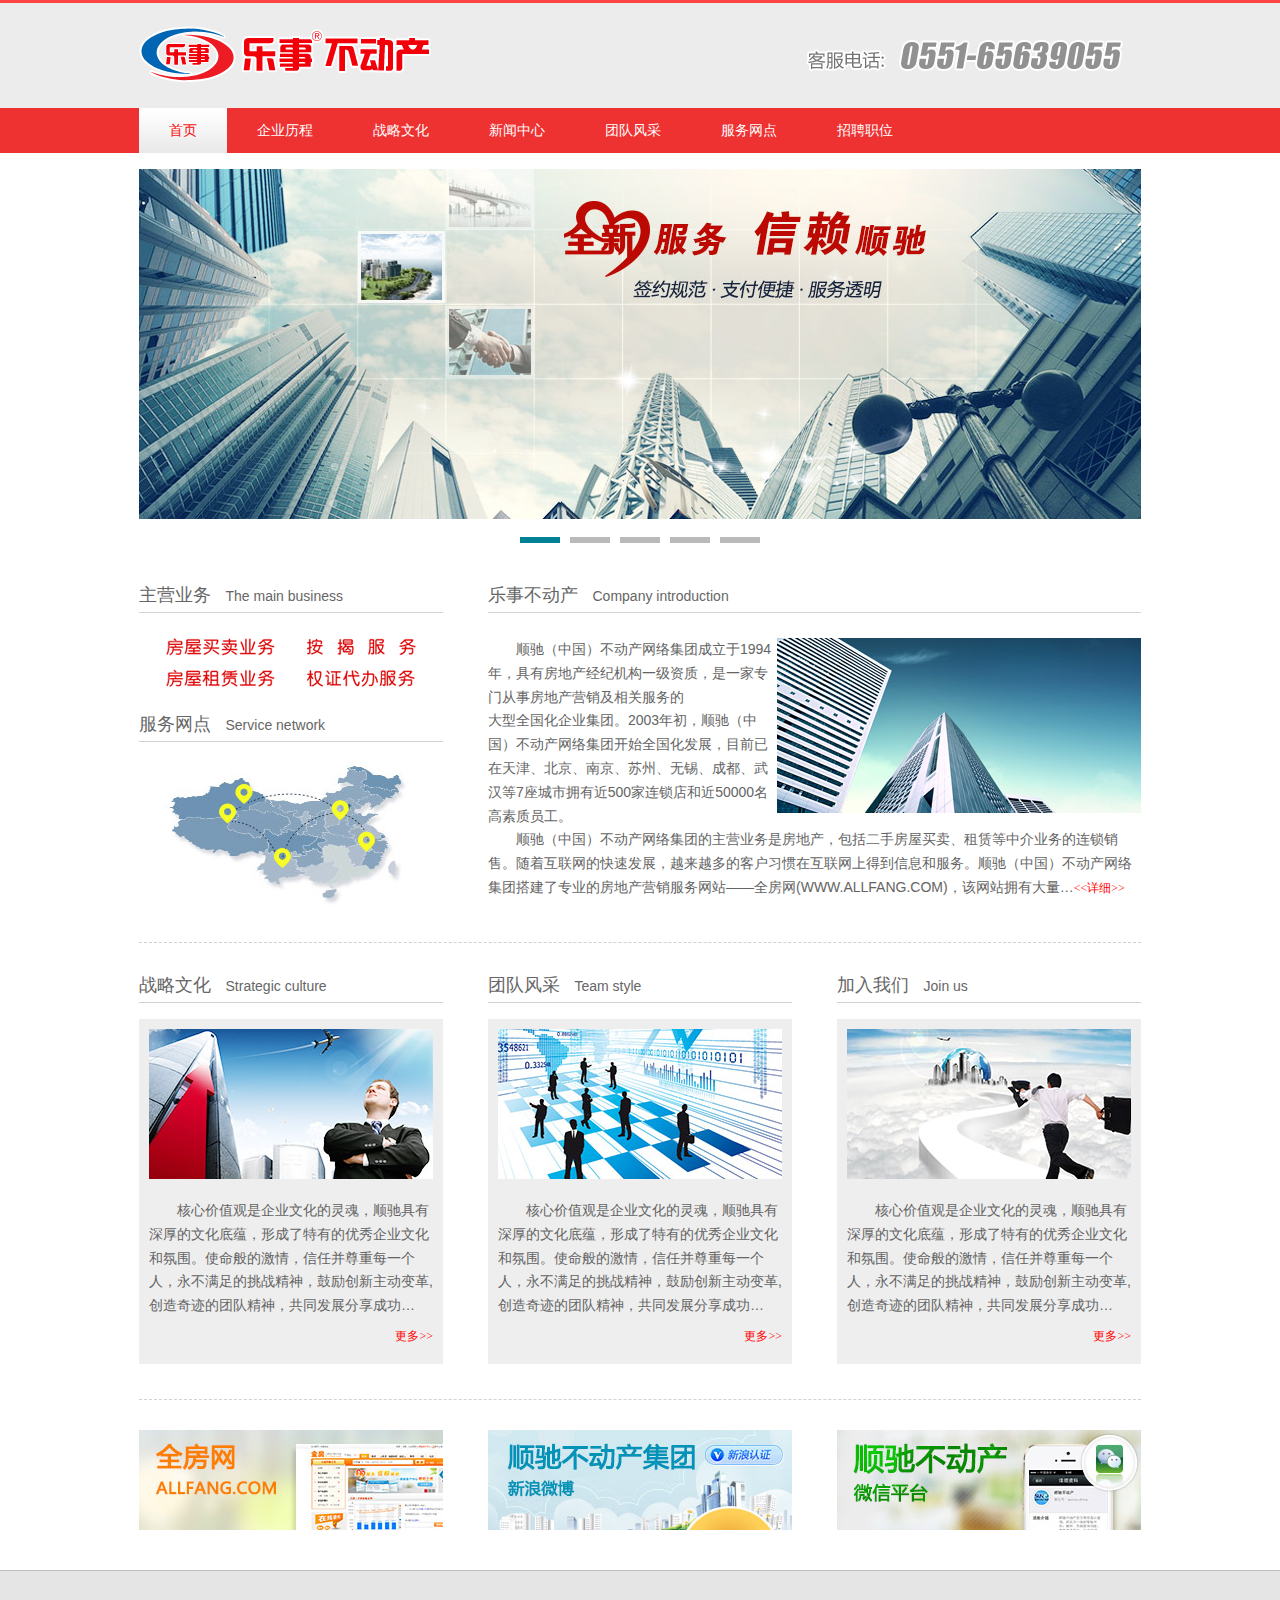
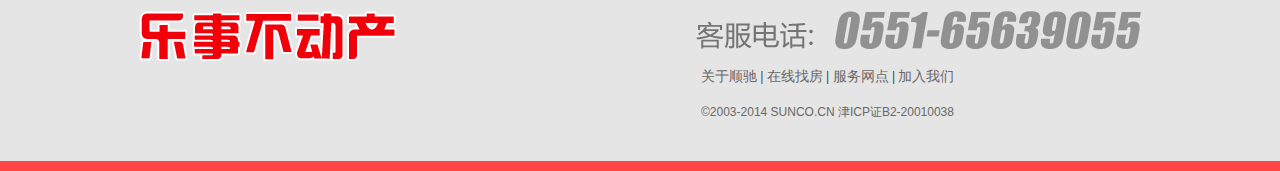
==== src/main/webapp/index.html @ 1a0db37b "more" ====
<!DOCTYPE html PUBLIC "-//W3C//DTD XHTML 1.0 Transitional//EN" "http://www.w3.org/TR/xhtml1/DTD/xhtml1-transitional.dtd">
<html xmlns="http://www.w3.org/1999/xhtml">
<head>
<meta http-equiv="Content-Type" content="text/html; charset=utf-8" />
<title>无标题文档</title>
<link rel="stylesheet" type="text/css" href="style/css.css" />
<link rel="stylesheet" type="text/css" href="style/nivo-slider.css" />
<link rel="stylesheet" type="text/css" href="style/slider.css" />
<script src="js/jquery-1.6.4.min.js"></script>
<script src="js/jquery.nivo.slider.pack.js"></script> 
<script src='js/main.js'></script>
</head>

<body>

<div class="warp w_topLine"></div>


<div class="warp w_headerBg">
    <div class="conWarp">
         
         <span class="logo"><a href="#"><img src="images/logo.png" /></a></span>
         <span class="hotline"><img src="images/hotLine.png" /></span>
         
    </div>     
</div>

<div class="warp nav">
    
    <ul class="conWarp navUl">
         
        <li><a href="#" class="s">首页</a></li>
        <li><a href="#">企业历程</a>
            <div class="down_menu" style="display:none;">
                <span class=" down_menu_head"></span>
                <span class="down_menu_con">
                <a href="#">企业新闻</a>
                <a href="#">企业之星</a>
                <a href="#">品味生活</a>
                <a href="#">精彩瞬间</a>
                </span>
                <span class="down_menu_foot"></span>
            </div>
        </li>
        <li><a href="#">战略文化</a>
            <div class="down_menu" style="display:none;">
                <span class=" down_menu_head"></span>
                <span class="down_menu_con">
                <a href="#">企业新闻</a>
                <a href="#">企业之星</a>
                <a href="#">品味生活</a>
                <a href="#">精彩瞬间</a>
                </span>
                <span class="down_menu_foot"></span>
            </div>
        </li>
        <li><a href="#">新闻中心</a>
            <div class="down_menu" style="display:none;">
                <span class=" down_menu_head"></span>
                <span class="down_menu_con">
                <a href="#">企业新闻</a>
                <a href="#">企业之星</a>
                <a href="#">品味生活</a>
                <a href="#">精彩瞬间</a>
                </span>
                <span class="down_menu_foot"></span>
            </div>
        </li>
        <li><a href="#">团队风采</a>
            <div class="down_menu" style="display:none;">
                <span class=" down_menu_head"></span>
                <span class="down_menu_con">
                <a href="#">企业新闻</a>
                <a href="#">企业之星</a>
                <a href="#">品味生活</a>
                <a href="#">精彩瞬间</a>
                </span>
                <span class="down_menu_foot"></span>
            </div>
        </li>
        <li><a href="#">服务网点</a>
            <div class="down_menu" style="display:none;">
                <span class=" down_menu_head"></span>
                <span class="down_menu_con">
                <a href="#">企业新闻</a>
                <a href="#">企业之星</a>
                <a href="#">品味生活</a>
                <a href="#">精彩瞬间</a>
                </span>
                <span class="down_menu_foot"></span>
            </div>
        </li>
        <li><a href="#">招聘职位</a>
            <div class="down_menu" style="display:none;">
                <span class=" down_menu_head"></span>
                <span class="down_menu_con">
                <a href="#">企业新闻</a>
                <a href="#">企业之星</a>
                <a href="#">品味生活</a>
                <a href="#">精彩瞬间</a>
                </span>
                <span class="down_menu_foot"></span>
            </div>
        </li>
         
    </ul>
    
</div>

<div class="conWarp">

     <div class="banner">
       <div id="slider" class="nivoSlider">
        <a href="#"><img src="images/slide1.jpg" alt="sliderImg1"  /></a>
        <a href="#"><img src="images/slide2.jpg" alt="sliderImg2"  /></a>
        <a href="#"><img src="images/slide3.jpg" alt="sliderImg3"  /></a>
        <a href="#"><img src="images/slide4.jpg" alt="sliderImg4" /></a>
        <a href="#"><img src="images/slide5.jpg" alt="sliderImg5" /></a>
       </div>
      </div>

</div>


<div class="conWarp">

    <div class="conWarp borbot borderdashedBot">
    
         <div class="w304">
         
              <h1 class="titH1">
                <span>主营业务</span>
                <span class="titH1_en">The main business</span>
              </h1>
              
              <div class="imgBox" style=""><img src="images/ywfw.png" /></div>
              
              <h1 class="titH1">
                <span>服务网点</span>
                <span class="titH1_en">Service network</span>
              </h1>
              
              <div class="imgBox2"><img src="images/wd.jpg" /></div>
         
         </div>
         
         <div class="w653">
         
              <h1 class="titH1">
                <span>乐事不动产</span>
                <span class="titH1_en">Company introduction</span>
              </h1>
              
              <div class="marTop font_14 lineheight17"><img border="0" style="float:right;" src="images/jjPic.jpg" /><p>顺驰（中国）不动产网络集团成立于1994年，具有房地产经纪机构一级资质，是一家专门从事房地产营销及相关服务的<br>大型全国化企业集团。2003年初，顺驰（中国）不动产网络集团开始全国化发展，目前已在天津、北京、南京、苏州、无锡、成都、武汉等7座城市拥有近500家连锁店和近50000名高素质员工。</p><p>顺驰（中国）不动产网络集团的主营业务是房地产，包括二手房屋买卖、租赁等中介业务的连锁销售。随着互联网的快速发展，越来越多的客户习惯在互联网上得到信息和服务。顺驰（中国）不动产网络集团搭建了专业的房地产营销服务网站&mdash;&mdash;全房网(WWW.ALLFANG.COM)，该网站拥有大量…<a class="more" target="_blank" href="http://www.sunco.cn/jtgk.shtml?jtgk">&lt;&lt;详细&gt;&gt;</a></p></div>
           
         
         </div>
         
    </div>
    
    <div class="conWarp borbot padBot30 borderdashedBot">
    
         <div class="workOther">
          
              <div class="w304 threeBox marginright45">
         
                  <h1 class="titH1">
                    <span>战略文化</span>
                    <span class="titH1_en">Strategic culture</span>
                  </h1>
                  
                  <div class="box_text">
                    <img class=" margin10" src="images/index2-q_26.jpg">
                    <div class=" font_14 margin10 lineheight17">核心价值观是企业文化的灵魂，顺驰具有深厚的文化底蕴，形成了特有的优秀企业文化和氛围。使命般的激情，信任并尊重每一个人，永不满足的挑战精神，鼓励创新主动变革,创造奇迹的团队精神，共同发展分享成功…</div>
                    <div align="right" class="margin10"><a class="more" target="_blank" href="#">更多&gt;&gt;</a></div>
                  </div>
             
             </div>
             
             <div class="w304 threeBox marginright45">
         
                  <h1 class="titH1">
                    <span>团队风采</span>
                    <span class="titH1_en">Team style</span>
                  </h1>
                  
                  <div class="box_text">
                    <img class=" margin10" src="images/index2-q_28.jpg">
                    <div class=" font_14 margin10 lineheight17">核心价值观是企业文化的灵魂，顺驰具有深厚的文化底蕴，形成了特有的优秀企业文化和氛围。使命般的激情，信任并尊重每一个人，永不满足的挑战精神，鼓励创新主动变革,创造奇迹的团队精神，共同发展分享成功…</div>
                    <div align="right" class="margin10"><a class="more" target="_blank" href="#">更多&gt;&gt;</a></div>
                  </div>
             
             </div>
             
             <div class="w304 threeBox">
         
                  <h1 class="titH1">
                    <span>加入我们</span>
                    <span class="titH1_en">Join us</span>
                  </h1>
                  
                  <div class="box_text">
                    <img class=" margin10" src="images/index2-q_30.jpg">
                    <div class=" font_14 margin10 lineheight17">核心价值观是企业文化的灵魂，顺驰具有深厚的文化底蕴，形成了特有的优秀企业文化和氛围。使命般的激情，信任并尊重每一个人，永不满足的挑战精神，鼓励创新主动变革,创造奇迹的团队精神，共同发展分享成功…</div>
                    <div align="right" class="margin10"><a class="more" target="_blank" href="#">更多&gt;&gt;</a></div>
                  </div>
             
             </div>
          
         </div>
       
    </div>
    
    <div class="conWarp">
        <div class="width304 fl marginright45"><a target="_blank" href="#"><img border="0" src="images/index2-q_35.jpg"></a></div>
        <div class="width304 fl marginright45"><a target="_blank" href="#"><img border="0" src="images/index2_37.jpg"></a></div>
        <div id="wxpt" class="width304 fl position"><div id="ewm" style="display: none;" class="erweima"><div class="erweima_left floatleft"></div><div class="erweima_zi floatleft"><h1 class="font_lan">顺驰不动产</h1><p class="font_hui_12 lineheight18 margintop22">关注顺驰不动产<br>微信，享受便捷服务,<br>感受全新体验！</p></div></div><img border="0" src="images/index2-q_39.jpg"></div>
     </div>

</div>



<div class="warp foot">

     <div class="conWarp">

           <span class="footImg"><img src="images/logo_text.png" /></span>
           
           <div class="footCon">
                <img src="images/hotLineFoot.png" />
                
                <div class="foot_text1"><a target="_blank" href="#">关于顺驰</a> | <a target="_blank" href="#">在线找房</a> | <a target="_blank" href="#">服务网点</a> | <a target="_blank" href="#">加入我们</a></div>
                <div class=" foot_text2">©2003-2014 SUNCO.CN 津ICP证B2-20010038</div>
           </div>
    
     </div>

</div>




</body>
</html>
---- src/main/webapp/style/css.css ----
*{ margin:0; padding:0;}

img{ border:none;}

ul,li{ list-style:none;}

a{ text-decoration:none;}

em, h1{ font-style:normal;}

body{font: 100% 微软雅黑, 宋体, 新宋体;}

.fl{ float:left;}
.fr{ float:right;}



.warp{ width:100%; display:inline-block;}

.w_topLine{ height:3px; background-color:#ff4545;}

.w_headerBg{ height:105px; background-color:#ff4545; background:url(../images/headerBg.png) repeat-x;}

.conWarp{ width:1002px; margin:0 auto;}

.logo{ margin-top:23px; float:left;}

.hotline{ margin-top:37px; float:right;}


.nav{ height:45px; background-color:#ee3131;}

.navUl li{ float:left;}

.navUl li a{ display:block; padding:0 30px; height:45px; line-height:45px; color:#ffffff; font-size:14px;}

.navUl li a.s{ background:url(../images/navHoverBg.png) repeat-x; color:#f51010;}

.navUl li a:hover, .navUl li a.hover{ background-color:#a90202; color:#ffffff;}

.navUl li a.s:hover{ background:url(../images/navHoverBg.png) repeat-x; color:#f51010;}

.navUl .down_menu{ position:absolute; width:152px; height:auto; z-index:50;}
.navUl .down_menu .down_menu_head{ height:12px; display:block; width:152px;}
.navUl .down_menu .down_menu_foot{ height:12px; display:block; width:152px;}
.navUl .down_menu .down_menu_con{ display:block; width:152px; background-color:#cb0000; padding-top:8px; padding-bottom:8px;}
.navUl .down_menu a{ display:block; width:134px; height:35px; line-height:35px; font-size:14px; text-align:left; padding:0; padding-left:18px;}
.navUl .down_menu a:hover{ background-color:#ffffff; color:#f51010;}
.navUl .shenlan{ height:2px;}
.navUl .shadow1{ width:auto; height:1px; background-color:#cbcbcb;}
.navUl .shadow2{ width:auto; height:1px; background-color:#e3e3e3;}






.banner{ width:1002px; height:374px; margin:16px auto 40px;}
.banner_1{ width:1002px; height:350px;}
.banner_2{ width:240px; height:24px; margin:0 auto;}
.banner_2 a{ display: block; width:40px; height:6px; background-color:#bababa; margin-top:18px; float:left;}
.banner_2 a:hover{ background-color:#008094;}
.banner_2 .current{ background-color:#008094;}



.borbot{ float:left; padding-bottom: 10px; margin-bottom: 30px;}

.w304{ width:304px; float:left;}

.w653{ width:653px; float:right;}

.padBot30{ padding-bottom:35px;}

.marTop{ margin-top:25px;}

.margin10 {margin: 10px;}

.marginright45 {margin-right: 45px;}

.font_14{ font-size:14px;color: #646464; font-family: "Arial","宋体";}

.lineheight17 {line-height: 1.7em; text-indent: 2em;}

.titH1{ font-size:18px; color:#666666; font-weight:normal;border-bottom: 1px solid #d2d2d2; padding-bottom: 5px;}

.titH1_en{color: #666666;font-family:Arial;font-size: 14px; margin-left: 10px;}

.imgBox{ margin:25px 0; width:100%; text-align:center;}

.imgBox2{ margin:20px 0;}


.more {
    color: #f00;
    font-family: "宋体";
    font-size: 12px;
    text-decoration: none;
}


.workOther{ width:100%; float:left;}


.threeBox{ display:inline-block;}


.threeBox .box_text {
    background-color: #eee;
    height: 345px;
    margin-top: 16px;
}

.borderdashedTop {
    border-top: 1px dashed #d2d2d2;
}
.borderdashedBot {
    border-bottom: 1px dashed #d2d2d2;
}


.foot{ height:190px; border-bottom:10px solid #ff4545; background-color:#e5e5e5; margin-top:40px; border-top:1px solid #bfbfbf;}

.footImg{ margin-top:40px; float:left;}

.footCon{ margin-top:40px; float:right;}

.foot_text1 { font-family: "宋体";font-size: 14px;margin-left: 5px; margin-top: 19px;}

.foot_text1 a {color: #686868;text-decoration: none;}

.foot_text2 {font-family: Arial,Helvetica,sans-serif;font-size: 12px; margin-left: 5px;margin-top: 18px; color: #686868;}







.listPage{ width:100%; margin:30px 0 10px 0; height:55px; background-color:#fff; display:inline-block;}

.listPage .pagination {
    display: inline-block;
    font-size: 12px;
    height: 25px;
    line-height: 23px;
    overflow: hidden;
    padding: 15px 0;
    text-align: left;
    width: 100%;
}

.listPage .pagination span {
    display: inline-block;
    height: 23px;
    text-align: center;
    width: 23px;
}

.listPage .pagination .btn-s, .listPage .pagination .prev, .listPage .pagination .next {
    margin: 0;
    width: 72px;
}
.listPage .pagination .prev {
}

.listPage .pagination span.prev, .listPage .pagination span.next {
    border: 1px solid #ceced0;
    color: #999;
}

.listPage .pagination .cur {
    background-color:#d53030;
    border: 1px solid #ca0000;
    color: #fff ;
    font-weight: 700;
    position: relative;
}

.listPage .pagination a {
    background: linear-gradient(#fefefe, #f7f7f7) repeat scroll 0 0;
    border: 1px solid #eee;
    color: #333;
    display: inline-block;
    height: 23px;
    text-align: center;
    width: 23px;
}

.listPage .pagination a:hover { border:1px solid #ca0000;}

.listPage .pagination .page-skip {
    height: 25px;
    padding: 0 10px;
    width: auto;
}

.listPage .pagination .page-skip input {
    height: 17px;
    margin: 0 5px;
    padding: 2px 3px;
    width: 35px;
}

.listPage .pagination .page-skip a {
    display: inline-block;
    float: none;
    margin: 0 5px;
    vertical-align: top;
    width: 50px;
}
---- src/main/webapp/style/slider.css ----
/* Slider */
#slider {
 width: 1002px;
 height: 350px;
 position:relative;
 background:#fff url('images/loading.gif') no-repeat 50% 50%;
}

#slider img {
 position:absolute;
 top:0px;
 left:0px;
 display:none;
}

#slider a {
 border:0;
 display:block;
}

#slider .nivo-controlNav {
 position:absolute;
 left:50%;
 bottom:-24px;
 margin-left:-120px; /* Tweak this to center bullets */
}

a.nivo-control {
 float: left;
 background-color:#bababa;
 text-indent:-9999px;
 display: block;
 width:40px;
 height:6px;
 margin-right:10px;
}

div.line1 {
 float: left;
 width: 0px;
 height: 6px;
}

div.line2 {

 float: left;
 width: 0px;
 height: 6px;
}

a.nivo-control:hover, a.active {
background-color:#008094;
}

#slider .nivo-directionNav a {
 display:block;
 width:30px;
 height:30px;
 text-indent:-9999px;
 border:0;
}

#slider a.nivo-nextNav {
 width:40px;
 height:60px;
 background:url(../images/arrowRight.png);
}

#slider a.nivo-prevNav {
 width:40px;
 height:60px;
 background: url(../images/arrowLeft.png);
}
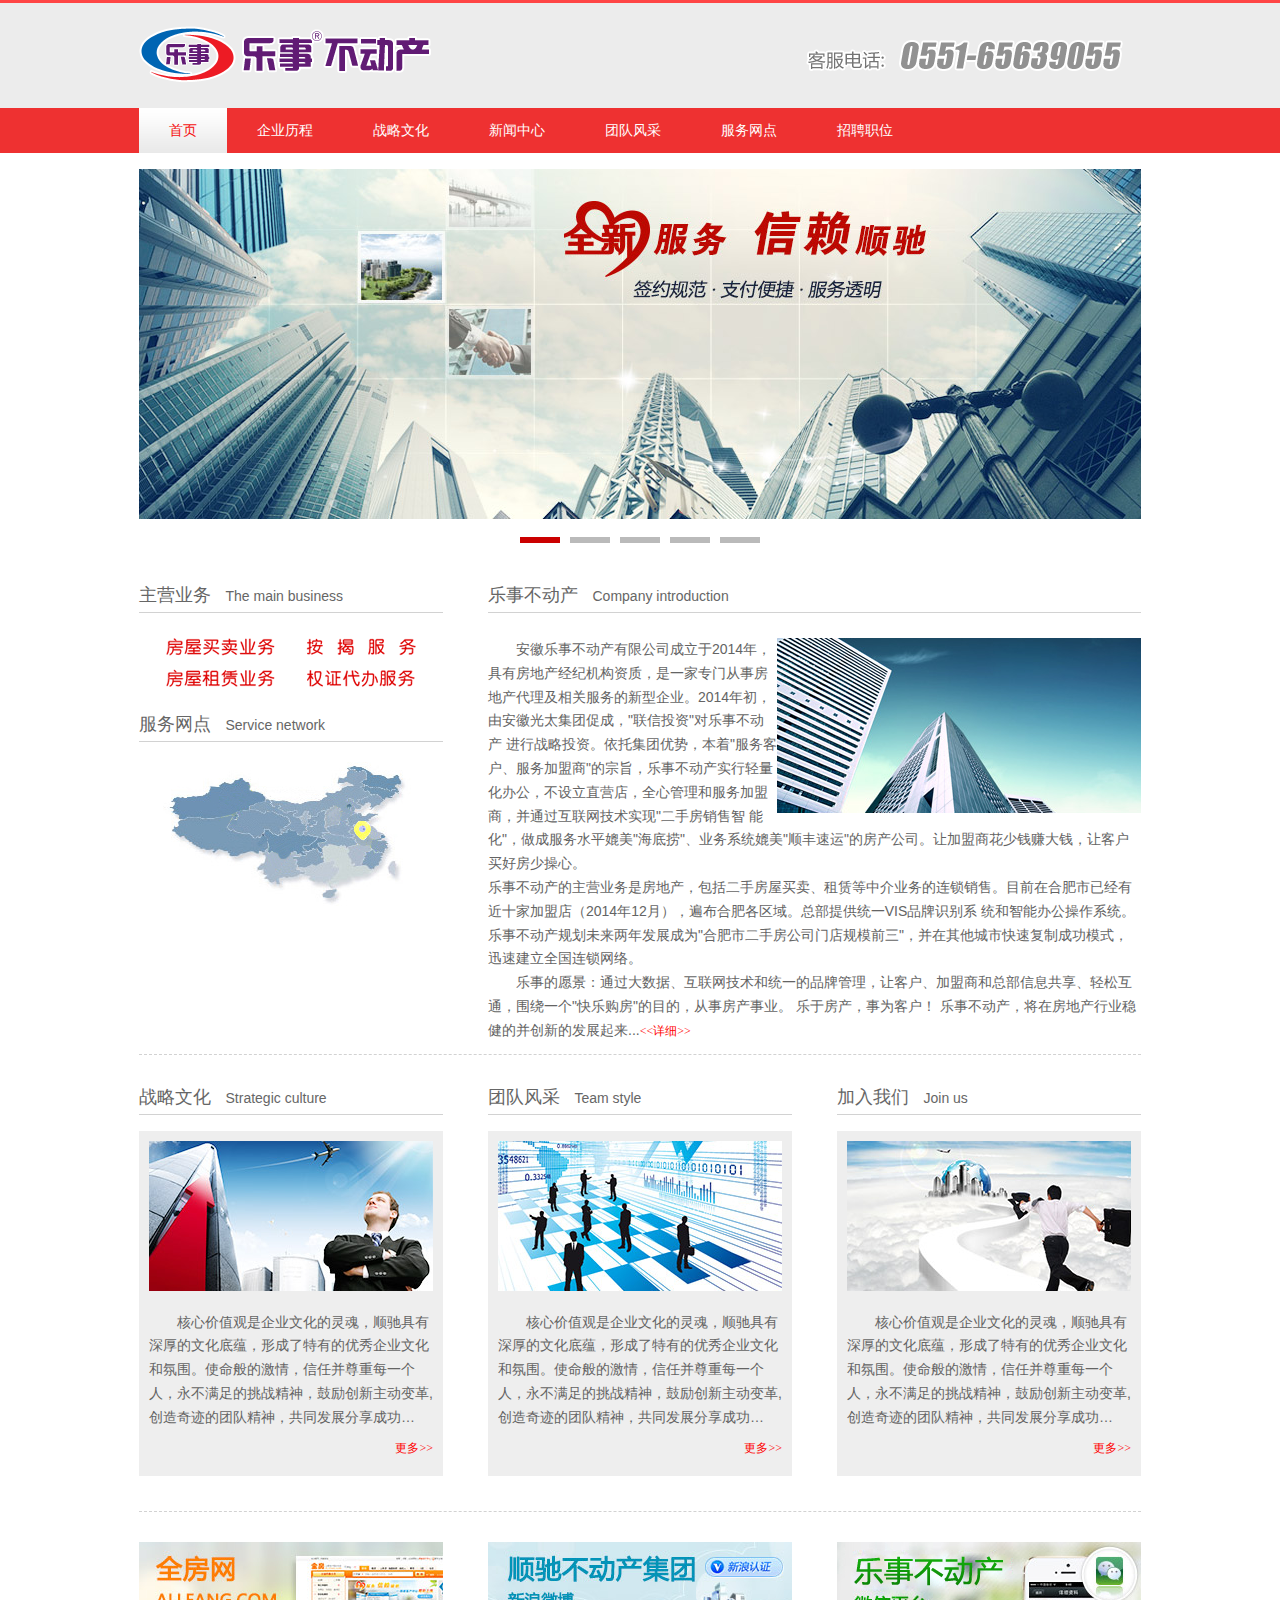
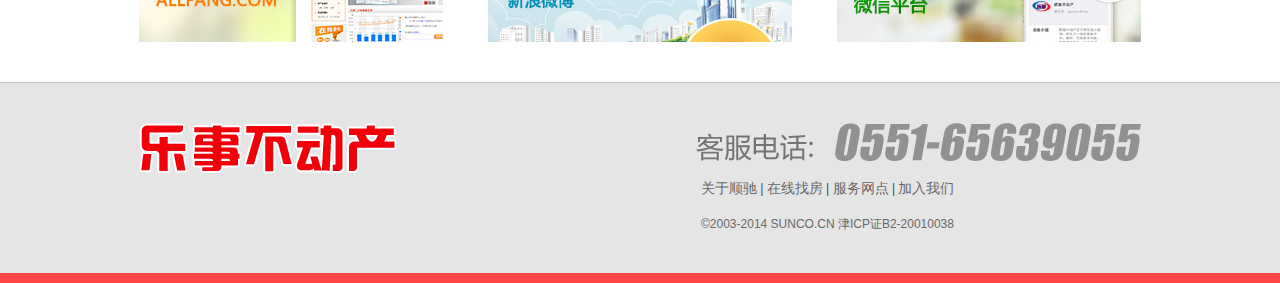
==== commit 76a60758: "more" ====
--- a/src/main/webapp/index.html
+++ b/src/main/webapp/index.html
@@ -151,7 +151,9 @@
                 <span class="titH1_en">Company introduction</span>
               </h1>
               
-              <div class="marTop font_14 lineheight17"><img border="0" style="float:right;" src="images/jjPic.jpg" /><p>顺驰（中国）不动产网络集团成立于1994年，具有房地产经纪机构一级资质，是一家专门从事房地产营销及相关服务的<br>大型全国化企业集团。2003年初，顺驰（中国）不动产网络集团开始全国化发展，目前已在天津、北京、南京、苏州、无锡、成都、武汉等7座城市拥有近500家连锁店和近50000名高素质员工。</p><p>顺驰（中国）不动产网络集团的主营业务是房地产，包括二手房屋买卖、租赁等中介业务的连锁销售。随着互联网的快速发展，越来越多的客户习惯在互联网上得到信息和服务。顺驰（中国）不动产网络集团搭建了专业的房地产营销服务网站&mdash;&mdash;全房网(WWW.ALLFANG.COM)，该网站拥有大量…<a class="more" target="_blank" href="http://www.sunco.cn/jtgk.shtml?jtgk">&lt;&lt;详细&gt;&gt;</a></p></div>
+              <div class="marTop font_14 lineheight17"><img border="0" style="float:right;" src="images/jjPic.jpg" /><p>安徽乐事不动产有限公司成立于2014年，具有房地产经纪机构资质，是一家专门从事房地产代理及相关服务的新型企业。2014年初，由安徽光太集团促成，"联信投资"对乐事不动产 进行战略投资。依托集团优势，本着"服务客户、服务加盟商"的宗旨，乐事不动产实行轻量化办公，不设立直营店，全心管理和服务加盟商，并通过互联网技术实现"二手房销售智 能化"，做成服务水平媲美"海底捞"、业务系统媲美"顺丰速运"的房产公司。让加盟商花少钱赚大钱，让客户买好房少操心。<br>乐事不动产的主营业务是房地产，包括二手房屋买卖、租赁等中介业务的连锁销售。目前在合肥市已经有近十家加盟店（2014年12月），遍布合肥各区域。总部提供统一VIS品牌识别系 统和智能办公操作系统。乐事不动产规划未来两年发展成为"合肥市二手房公司门店规模前三"，并在其他城市快速复制成功模式，迅速建立全国连锁网络。</p><p>乐事的愿景：通过大数据、互联网技术和统一的品牌管理，让客户、加盟商和总部信息共享、轻松互通，围绕一个"快乐购房"的目的，从事房产事业。
+乐于房产，事为客户！
+乐事不动产，将在房地产行业稳健的并创新的发展起来...<a class="more" target="_blank" href="#">&lt;&lt;详细&gt;&gt;</a></p></div>
            
          
          </div>
--- a/src/main/webapp/style/css.css
+++ b/src/main/webapp/style/css.css
@@ -119,6 +119,55 @@
 }
 
 
+.font_lan {
+    color: #0d234f;
+    font-family: "微软雅黑","黑体";
+    font-size: 20px;
+    letter-spacing: 2px;
+}
+
+.font_hui_12 {
+    color: #646464;
+    font-family: "Arial","宋体";
+    font-size: 12px;
+    text-align: left;
+}
+
+.erweima {
+	border-color:none;
+    background-color: #fff;
+    border-color: #ff4545 #ff4545 -moz-use-text-color;
+    border-image: none;
+    border-style: solid solid none;
+    border-width: 1px 1px medium;
+    bottom: 100px;
+    height: 165px;
+    position: absolute;
+    width: 302px;
+    z-index: 10;
+}
+.erweima_left {
+    height: 120px;
+    margin-left: 28px;
+    margin-top: 22px;
+    width: 120px;
+}
+.erweima_left img{ width:100%;}
+
+.erweima_zi {
+    height: 120px;
+    margin-left: 18px;
+    margin-top: 22px;
+    width: 125px;
+}
+.position {
+    position: relative;
+    z-index: 10;
+}
+
+
+
+
 .foot{ height:190px; border-bottom:10px solid #ff4545; background-color:#e5e5e5; margin-top:40px; border-top:1px solid #bfbfbf;}
 
 .footImg{ margin-top:40px; float:left;}
--- a/src/main/webapp/style/slider.css
+++ b/src/main/webapp/style/slider.css
@@ -49,7 +49,7 @@
 }
 
 a.nivo-control:hover, a.active {
-background-color:#008094;
+background-color:#cb0000;
 }
 
 #slider .nivo-directionNav a {
